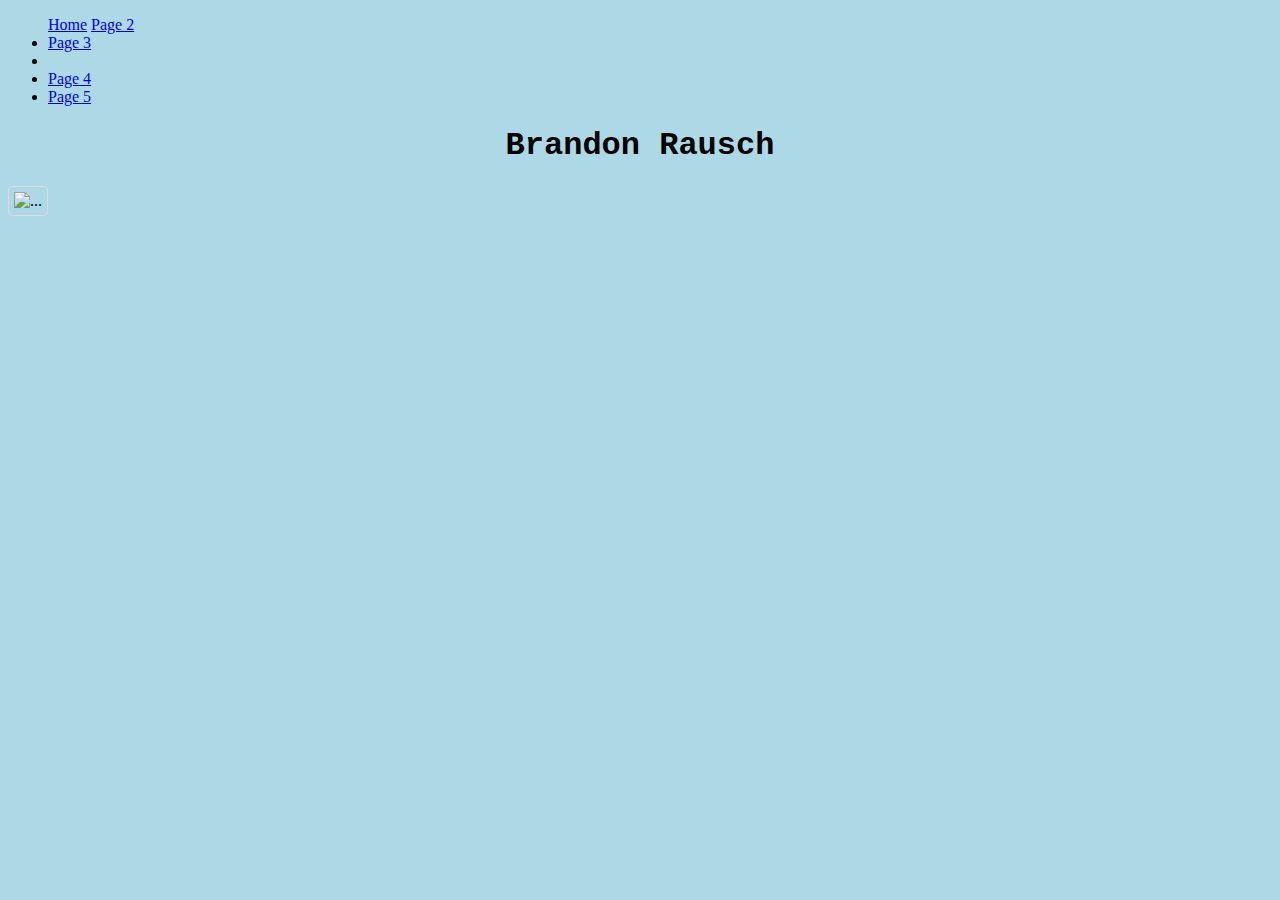
==== index.html @ 146bac07 "initial commit" ====
<!doctype html>
 <html lang="en"> 

<head>

<meta charset="utf-8">
<meta name="viewport" content="width=device-width, initial-scale=1">

<title>Template</title> 

<link href="https://cdn.jsdelivr.net/npm/bootstrap@5.0.2/dist/css/bootstrap.min.css" rel="stylesheet" integrity="sha384-EVSTQN3/azprG1Anm3QDgpJLIm9Nao0Yz1ztcQTwFspd3yD65VohhpuuCOmLASjC" crossorigin="anonymous">

<link href="style.css" rel="stylesheet" type="text/css" />
<link href="https://cdn.jsdelivr.net/npm/bootstrap@5.2.3/dist/css/bootstrap.min.css" rel="stylesheet" integrity="sha384-rbsA2VBKQhggwzxH7pPCaAqO46MgnOM80zW1RWuH61DGLwZJEdK2Kadq2F9CUG65" crossorigin="anonymous"> 

<link href="style.css" rel="stylesheet" type="text/css" />

</head> 
   

<body> 
<ul class="nav nav-tabs"
  class="nav"
  
  <li class="nav-item">
    <a class="nav-link active" aria-current="page" href="index.html">Home</a>
  </li>
  <a class="nav-link" aria-current="page" href="page2.html">Page 2</a>
  </li>
  </li>
  <li class="nav-item">
    <a class="nav-link" href="page3.html">Page 3</a>
  </li>
  <li class="nav-item">
  </li>
  <li class="nav-item">
    <a class="nav-link" href="page4.html">Page 4</a>
</li>
<li class="nav-item">
    <a class="nav-link" href="page5.html">Page 5</a>

</ul>
<h1 class="cracka" style="font-family:courier;text-align:center;">Brandon Rausch</h1>
<img 
  <img src="" class="d-block w-100" alt="...">

 
  <script src="script.js"></script>
  
  <body style=background-color:lightblue;

</head> 

<body> 



<script src="https://cdn.jsdelivr.net/npm/bootstrap@5.2.3/dist/js/bootstrap.bundle.min.js" integrity="sha384-kenU1KFdBIe4zVF0s0G1M5b4hcpxyD9F7jL+jjXkk+Q2h455rYXK/7HAuoJl+0I4" crossorigin="anonymous"></script>

</body> 

</html>
---- style.css ----
.T{
 border: 10px solid black    
}
img {
  border: 1px solid #ddd;
  border-radius: 4px;
  padding: 5px;
  width: 150px;
}

img:hover {
  box-shadow: 0 0 2px 1px rgba(0, 140, 186, 0.5);
}
---- style.css ----
.T{
 border: 10px solid black    
}
img {
  border: 1px solid #ddd;
  border-radius: 4px;
  padding: 5px;
  width: 150px;
}

img:hover {
  box-shadow: 0 0 2px 1px rgba(0, 140, 186, 0.5);
}
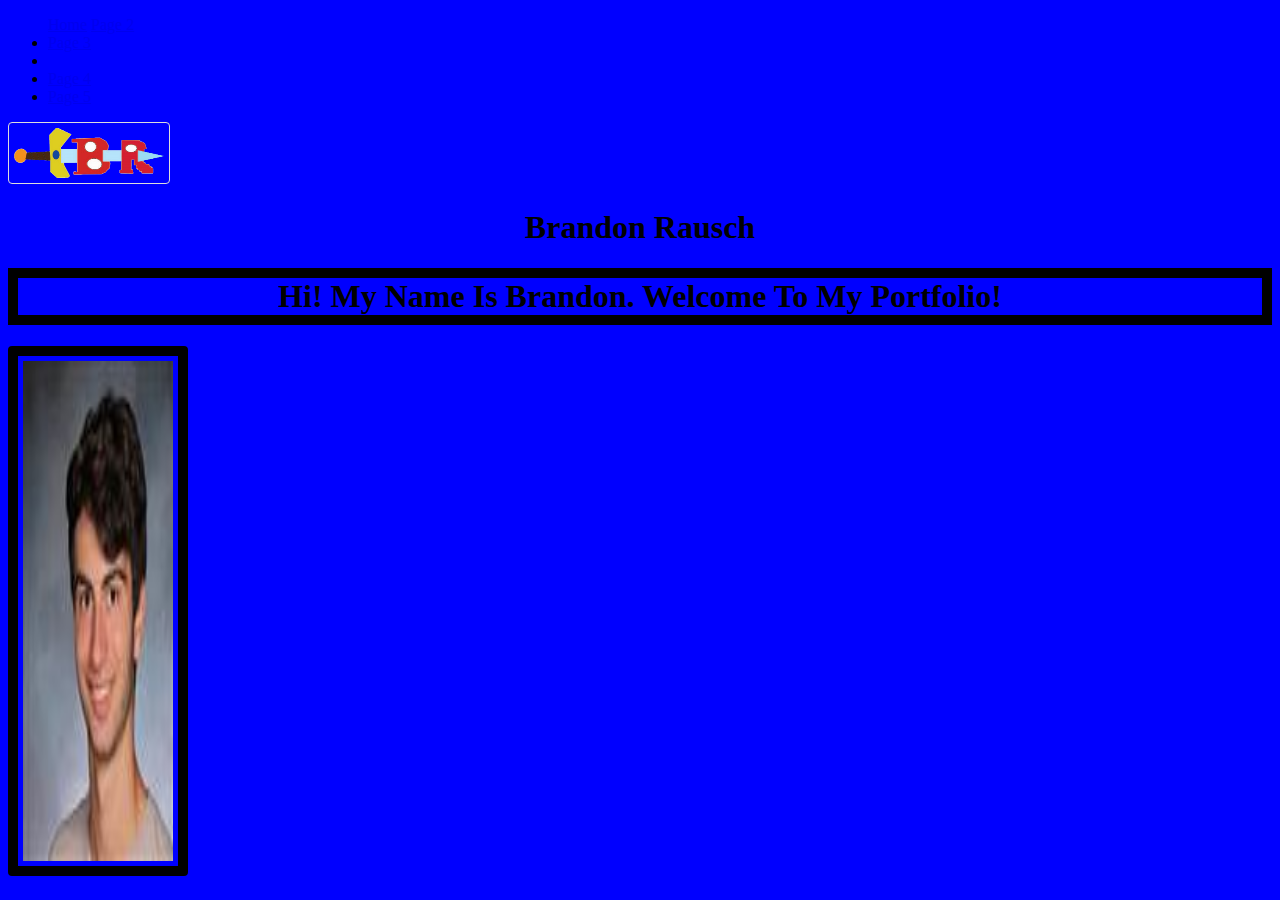
==== commit 3aaa9ba1: "initial" ====
--- a/index.html
+++ b/index.html
@@ -40,14 +40,18 @@
     <a class="nav-link" href="page5.html">Page 5</a>
 
 </ul>
-<h1 class="cracka" style="font-family:courier;text-align:center;">Brandon Rausch</h1>
-<img 
-  <img src="" class="d-block w-100" alt="...">
+<img src="Lobn (3).png" alt="badlandz!" width="" height="50">
+<h1 class="cracka" style="font-family:;text-align:center;">Brandon Rausch</h1> 
 
- 
+<h1 class="T" style="font-family:;text-align:center;">Hi! My Name Is Brandon. Welcome To My Portfolio!</h1>
+
+
+<img class="T"src="download - Copy.jpg" alt="badlandz!" width="" height="500">
   <script src="script.js"></script>
   
-  <body style=background-color:lightblue;
+
+  
+  <body style=background-color:blue;
 
 </head> 
 
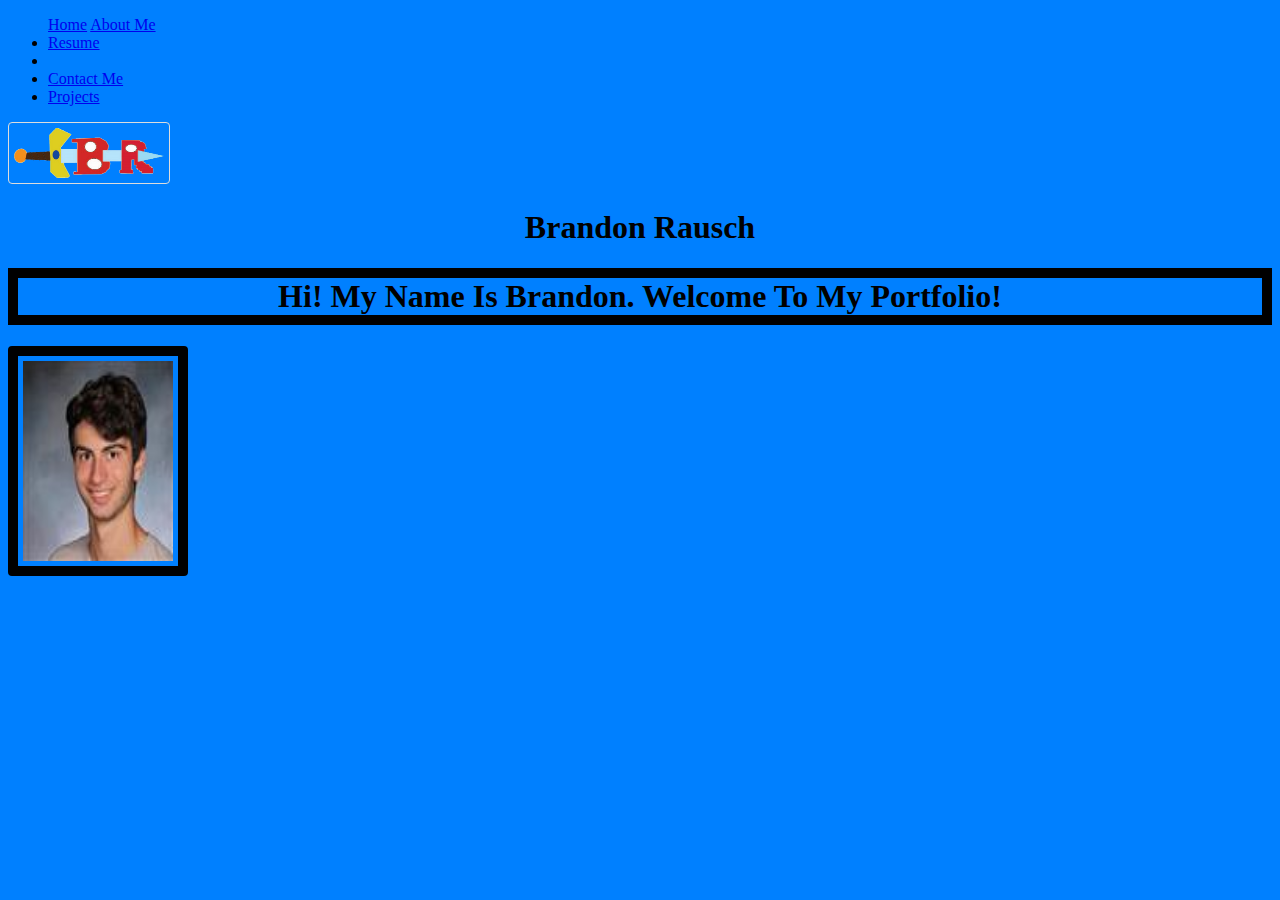
==== commit 4aff5415: "added text to page 2 and 3" ====
--- a/index.html
+++ b/index.html
@@ -25,19 +25,19 @@
   <li class="nav-item">
     <a class="nav-link active" aria-current="page" href="index.html">Home</a>
   </li>
-  <a class="nav-link" aria-current="page" href="page2.html">Page 2</a>
+  <a class="nav-link" aria-current="page" href="page2.html">About Me</a>
   </li>
   </li>
   <li class="nav-item">
-    <a class="nav-link" href="page3.html">Page 3</a>
+    <a class="nav-link" href="page3.html">Resume</a>
   </li>
   <li class="nav-item">
   </li>
   <li class="nav-item">
-    <a class="nav-link" href="page4.html">Page 4</a>
+    <a class="nav-link" href="page4.html">Contact Me</a>
 </li>
 <li class="nav-item">
-    <a class="nav-link" href="page5.html">Page 5</a>
+    <a class="nav-link" href="page5.html">Projects</a>
 
 </ul>
 <img src="Lobn (3).png" alt="badlandz!" width="" height="50">
@@ -46,12 +46,12 @@
 <h1 class="T" style="font-family:;text-align:center;">Hi! My Name Is Brandon. Welcome To My Portfolio!</h1>
 
 
-<img class="T"src="download - Copy.jpg" alt="badlandz!" width="" height="500">
+<img class="T"src="download - Copy.jpg" alt="badlandz!" width="" height="200">
   <script src="script.js"></script>
   
 
   
-  <body style=background-color:blue;
+  <body style=background-color:#0080ff;
 
 </head> 
 
--- a/style.css
+++ b/style.css
@@ -10,4 +10,8 @@
 
 img:hover {
   box-shadow: 0 0 2px 1px rgba(0, 140, 186, 0.5);
+}
+.TTT{
+border: 10px solid black
+     
 }--- a/style.css
+++ b/style.css
@@ -10,4 +10,8 @@
 
 img:hover {
   box-shadow: 0 0 2px 1px rgba(0, 140, 186, 0.5);
+}
+.TTT{
+border: 10px solid black
+     
 }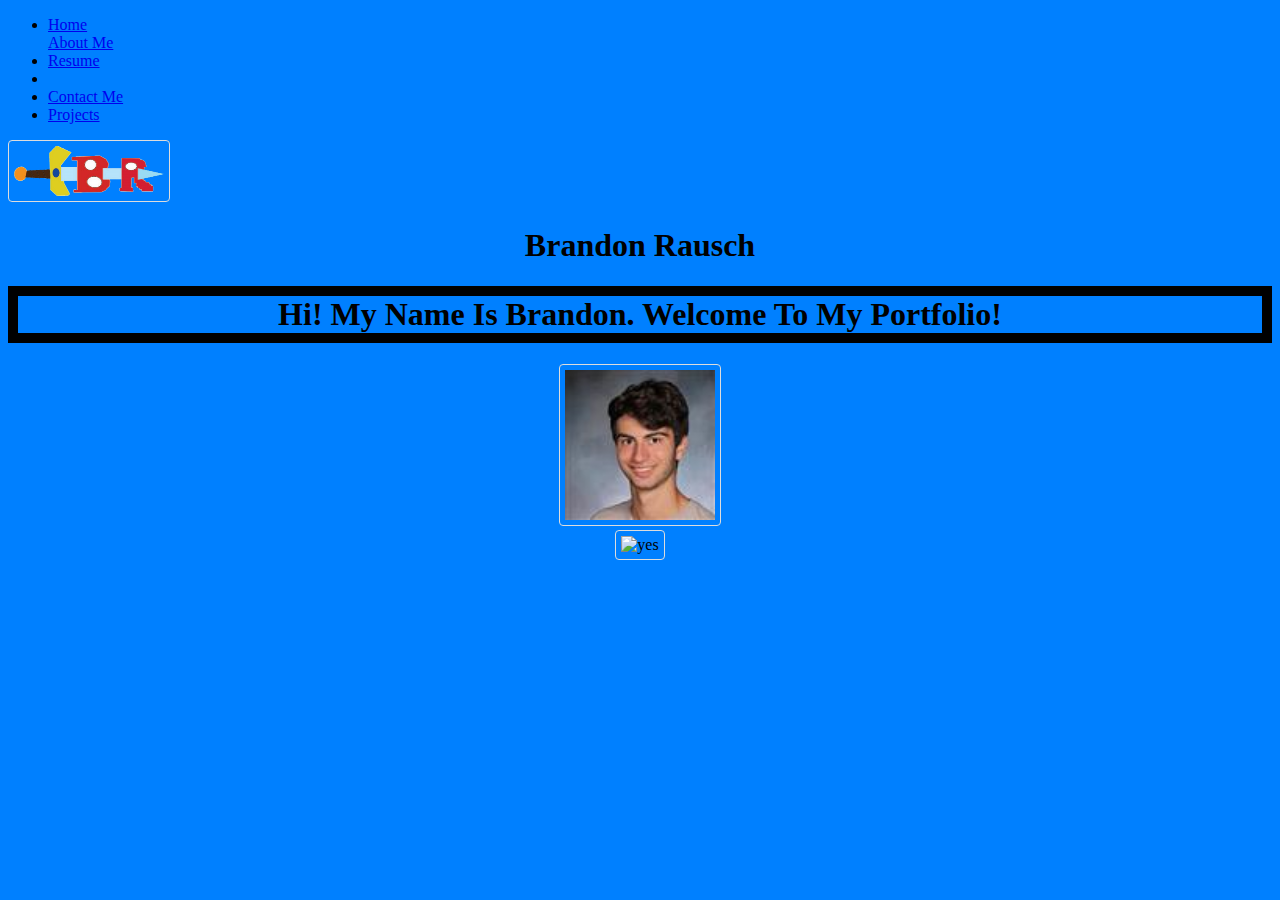
==== commit 9056ab65: "changed the font family" ====
--- a/index.html
+++ b/index.html
@@ -19,8 +19,7 @@
    
 
 <body> 
-<ul class="nav nav-tabs"
-  class="nav"
+<ul class="nav nav-tabs">
   
   <li class="nav-item">
     <a class="nav-link active" aria-current="page" href="index.html">Home</a>
@@ -41,21 +40,21 @@
 
 </ul>
 <img src="Lobn (3).png" alt="badlandz!" width="" height="50">
-<h1 class="cracka" style="font-family:;text-align:center;">Brandon Rausch</h1> 
+<h1 class="cracka" style="font-family:h;text-align:center;">Brandon Rausch</h1> 
 
 <h1 class="T" style="font-family:;text-align:center;">Hi! My Name Is Brandon. Welcome To My Portfolio!</h1>
-
-
-<img class="T"src="download - Copy.jpg" alt="badlandz!" width="" height="200">
-  <script src="script.js"></script>
-  
+<div class ="row cen">
+  <div class="col-6">
+<img src="download - Copy.jpg" alt="badlandz!">
+</div>
+<div class="col-6">
+  <img src="2e723df9-7e42-4a62-acc2-5a53673b7860.webp" class="d-block w-10" alt="yes" style="width:415">
+</div>
+</div>
 
   
-  <body style=background-color:#0080ff;
+  <body style=background-color:#0080ff;>
 
-</head> 
-
-<body> 
 
 
 
--- a/style.css
+++ b/style.css
@@ -14,4 +14,12 @@
 .TTT{
 border: 10px solid black
      
-}+}
+.cen {
+  text-align: center;
+}
+.row-chen {
+  width: 100px;
+}
+
+ --- a/style.css
+++ b/style.css
@@ -14,4 +14,12 @@
 .TTT{
 border: 10px solid black
      
-}+}
+.cen {
+  text-align: center;
+}
+.row-chen {
+  width: 100px;
+}
+
+ 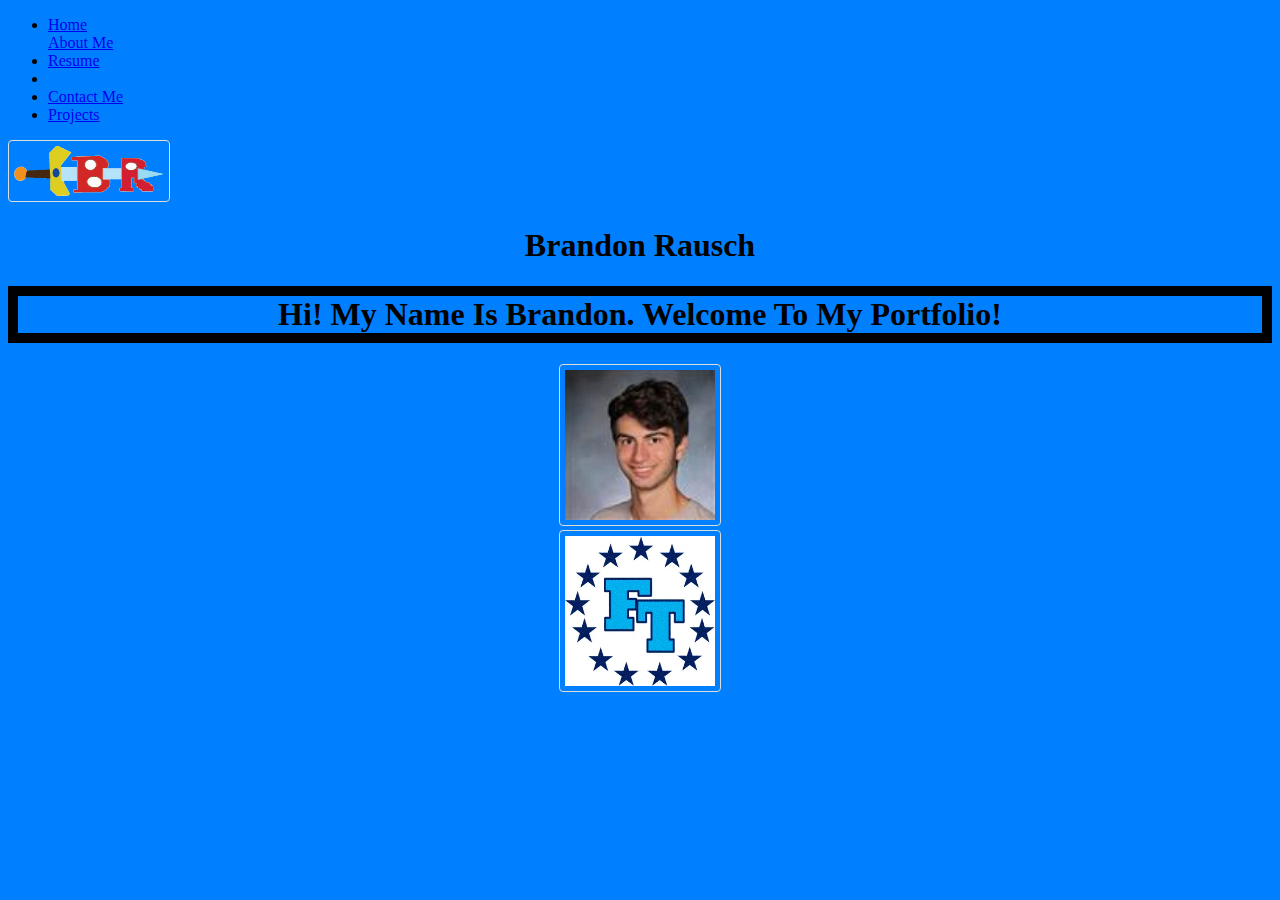
==== commit 145c5b64: "added footer" ====
--- a/index.html
+++ b/index.html
@@ -56,7 +56,7 @@
   <body style=background-color:#0080ff;>
 
 
-
+  
 
 <script src="https://cdn.jsdelivr.net/npm/bootstrap@5.2.3/dist/js/bootstrap.bundle.min.js" integrity="sha384-kenU1KFdBIe4zVF0s0G1M5b4hcpxyD9F7jL+jjXkk+Q2h455rYXK/7HAuoJl+0I4" crossorigin="anonymous"></script>
 
